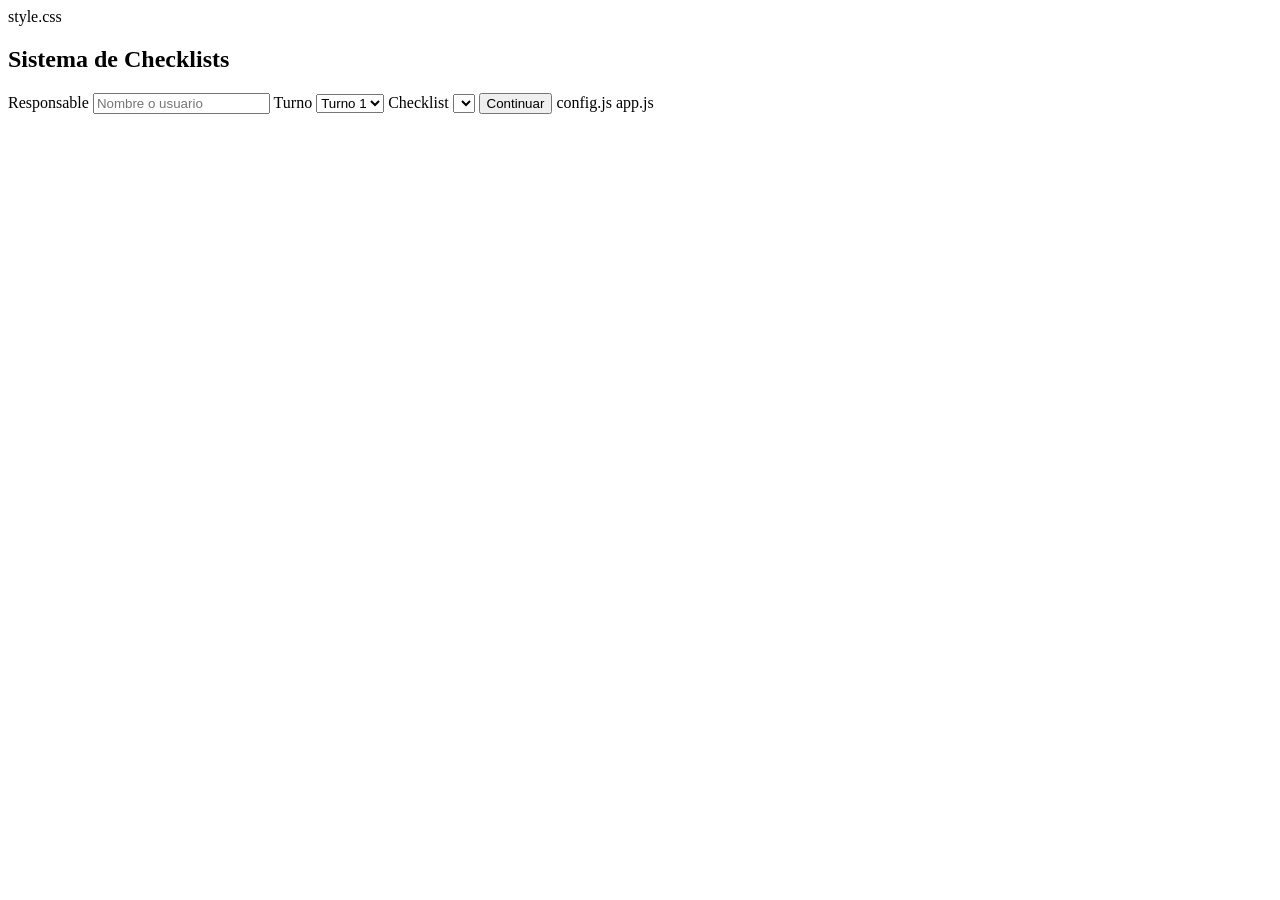
==== index.html @ eb11553a "Publicar app de checklists" ====
<!DOCTYPE html>
<html lang="es">
<head>
  <meta charset="UTF-8">
  <title>Checklists Planta</title>
  style.css
</head>
<body>

<h2>Sistema de Checklists</h2>

<label>Responsable</label>
<input id="responsable" placeholder="Nombre o usuario">

<label>Turno</label>
<select id="turno">
  <option>Turno 1</option>
  <option>Turno 2</option>
  <option>Turno 3</option>
</select>

<label>Checklist</label>
<select id="tipo"></select>

<button onclick="continuar()">Continuar</button>

config.js
app.js
</body>
</html>
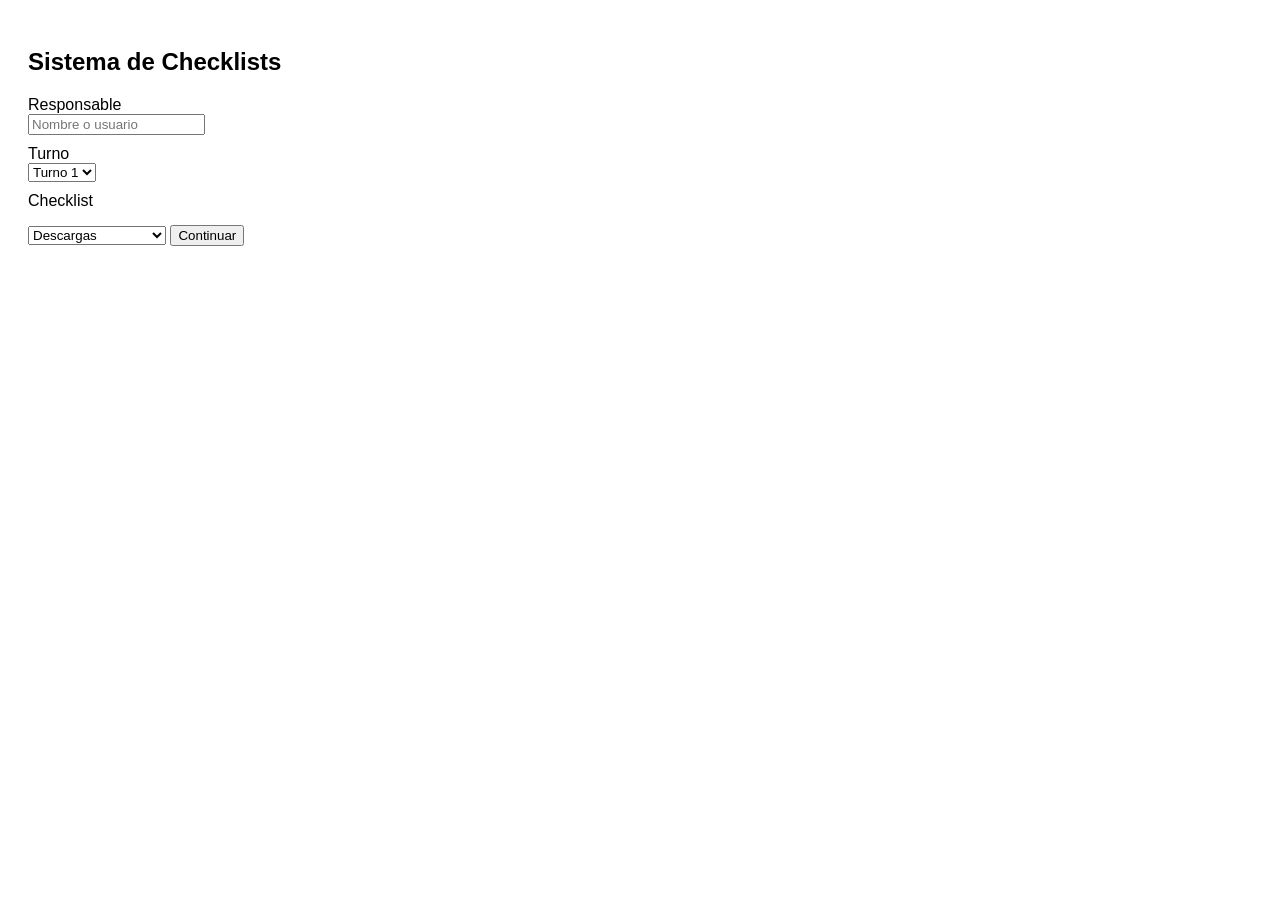
==== commit f38656f8: "Corregir carga de JS y CSS" ====
--- a/index.html
+++ b/index.html
@@ -2,8 +2,8 @@
 <html lang="es">
 <head>
   <meta charset="UTF-8">
-  <title>Checklists Planta</title>
-  style.css
+  <title>Sistema de Checklists</title>
+  <link rel="stylesheet" href="style.css">
 </head>
 <body>
 
@@ -24,7 +24,8 @@
 
 <button onclick="continuar()">Continuar</button>
 
-config.js
-app.js
+<script src="config.js"></script>
+<script src="app.js"></script>
+
 </body>
 </html>
--- a/style.css
+++ b/style.css
@@ -0,0 +1,11 @@
+body {
+  font-family: Arial;
+  padding: 20px;
+}
+label {
+  display: block;
+  margin-top: 10px;
+}
+button {
+  margin-top: 15px;
+}
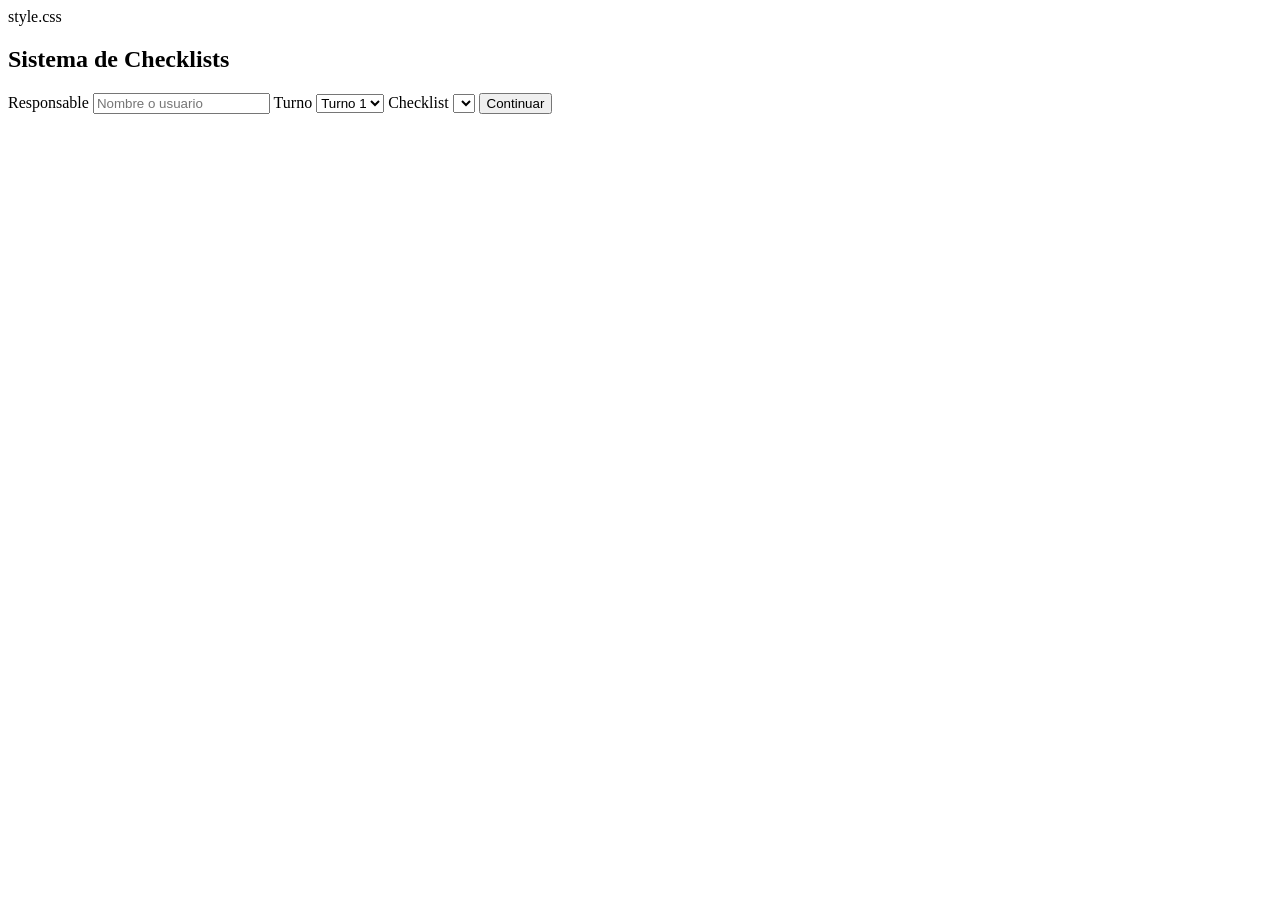
==== commit 6c6842de: "Corrección definitiva carga CSS y JS" ====
--- a/index.html
+++ b/index.html
@@ -3,7 +3,9 @@
 <head>
   <meta charset="UTF-8">
   <title>Sistema de Checklists</title>
-  <link rel="stylesheet" href="style.css">
+
+  <!-- CSS -->
+  style.css
 </head>
 <body>
 
@@ -24,7 +26,8 @@
 
 <button onclick="continuar()">Continuar</button>
 
-<script src="config.js"></script>
+<!-- JS -->
+<script src="ript>
 <script src="app.js"></script>
 
 </body>
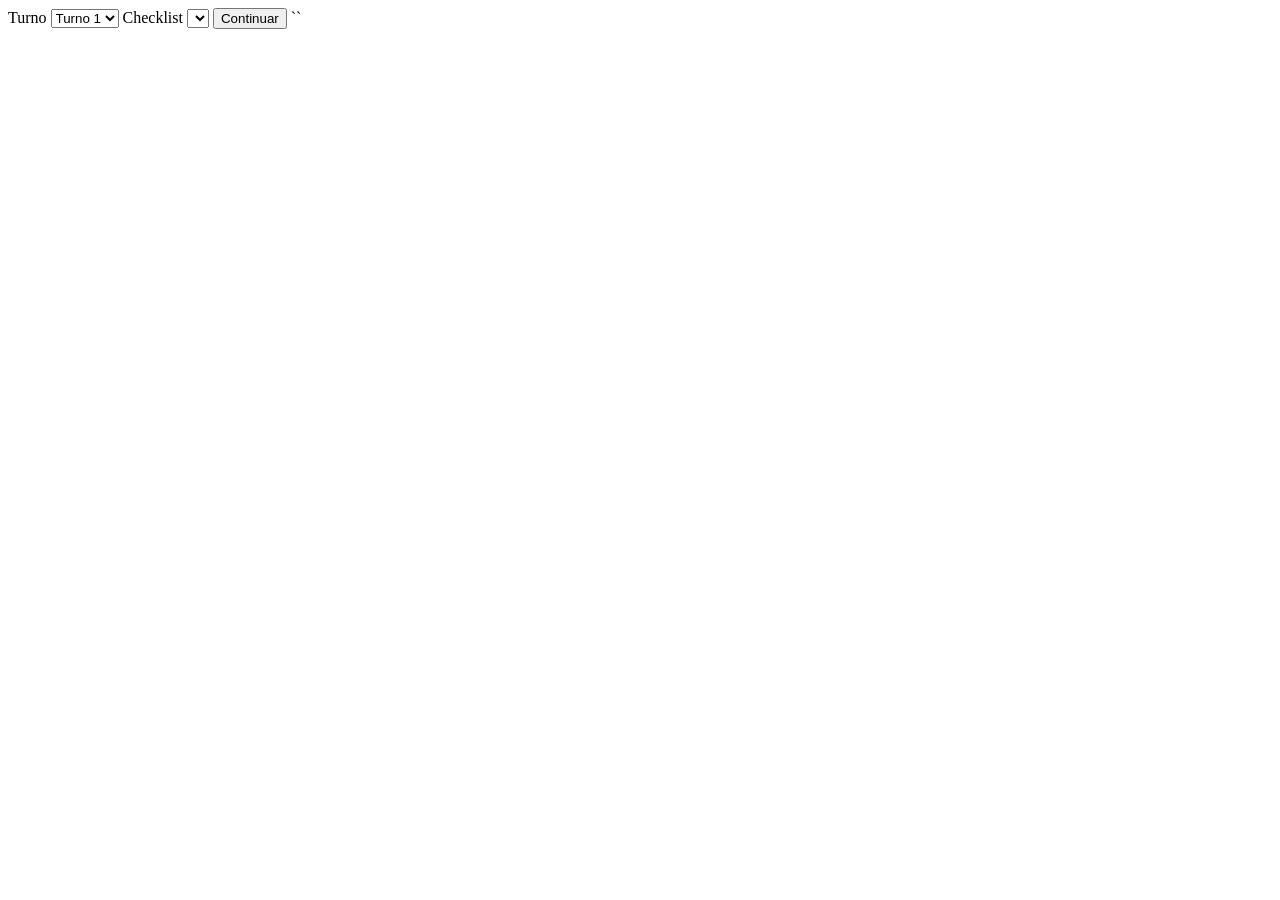
==== commit 2a2ac1c8: "Corrección final scripts HTML" ====
--- a/index.html
+++ b/index.html
@@ -3,10 +3,7 @@
 <head>
   <meta charset="UTF-8">
   <title>Sistema de Checklists</title>
-
-  <!-- CSS -->
-  style.css
-</head>
+  <link rel="/head>
 <body>
 
 <h2>Sistema de Checklists</h2>
@@ -26,9 +23,9 @@
 
 <button onclick="continuar()">Continuar</button>
 
-<!-- JS -->
-<script src="ript>
+<scriptjs</script>
 <script src="app.js"></script>
 
 </body>
-</html>+</html>
+``
